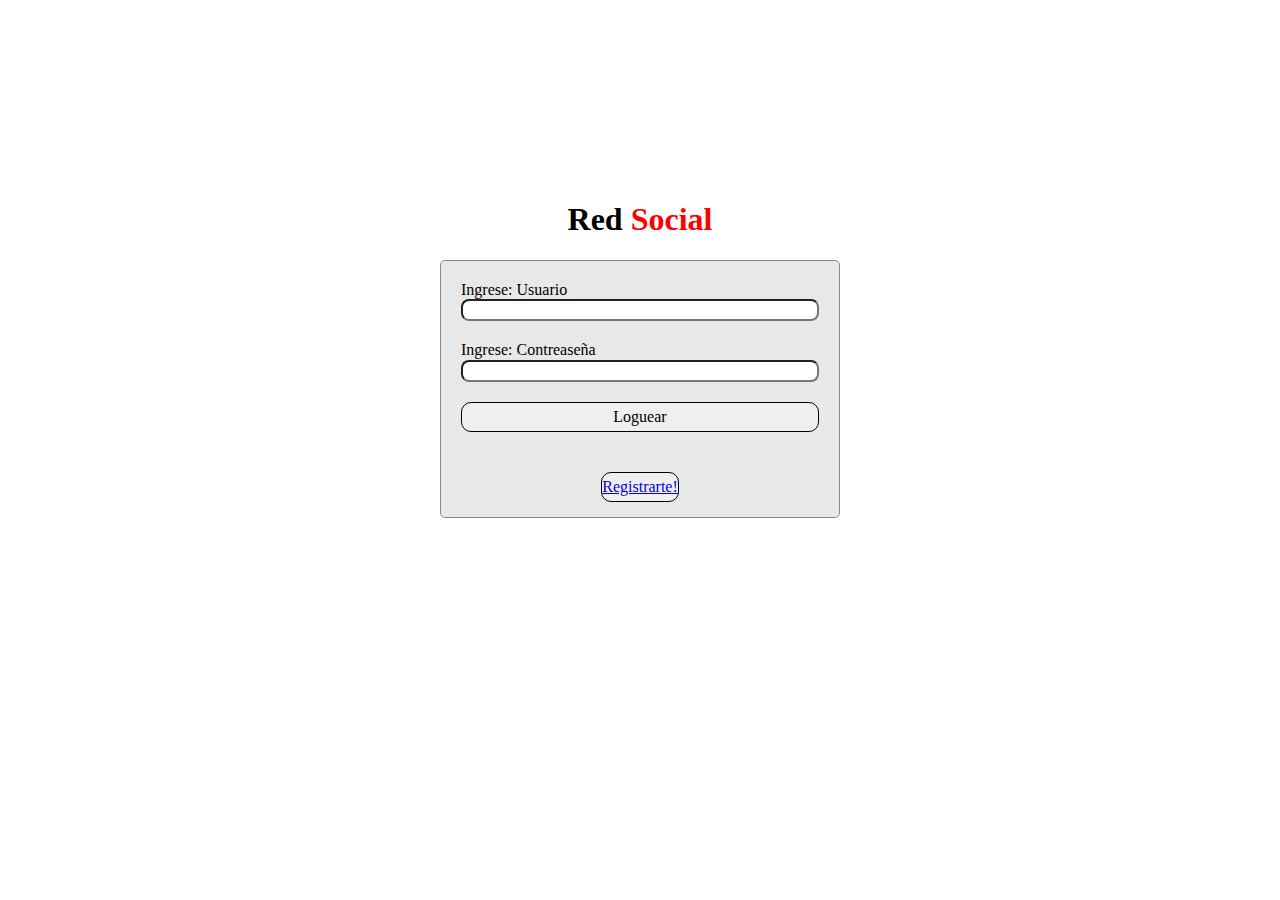
==== index.html @ 68b77946 "index" ====
<!DOCTYPE html>
<html lang="en">
<head>
    <meta charset="UTF-8">
    <meta http-equiv="X-UA-Compatible" content="IE=edge">
    <meta name="viewport" content="width=device-width, initial-scale=1.0">

    <link rel="stylesheet" href="/estilos/normalize.css">
    <link rel="stylesheet" href="estilos/login_estilos.css">
    <title>Proyecto - Jeison Rosario</title>
</head>
<body>
    <div class="container">
        <h1>Red <span>Social</span></h1>
        <div class="form_login_contenedor">

            <!-- Envia la informacion introducida a "verificar.php"
            Verificaque que la informacion coincida con una fila en la base de datos
            Falta agregar mas verificaciones del lado del servidor y en el cliente-->
            <form action="servidor/verificar.php" method="post" class="form_login">

                <div class="username_input">
                    <label for="user">Ingrese: Usuario</label>
                    <input type="text" name="user" id="user">
                </div>
    
                <div class="pass_input">
                    <label for="pass">Ingrese: Contreaseña</label>
                    <input type="password" name="pass" id="pass">
                </div>
    
                <button type="submit">Loguear</button>
            </form>
            <div class="class_btn_register">
                <button class="btn_register"><a href="register.html">Registrarte!</a></button>
            </div>
        </div>
    </div>
</body>
</html>
---- estilos/login_estilos.css ----
*{
    margin: 0;
    padding: 0;
    box-sizing: border-box;
}

.container {
    display: flex;
    flex-direction: column;
    justify-content: center;
    align-items: center;
    margin: 20vh 0 0 0;
}

.container h1 span {
    color: red;
}

.form_login_contenedor {
    width: 400px;
    background-color: rgb(232, 232, 232);
    border-radius: 5px;
    border: 1px solid  rgb(135, 135, 135);
}
.form_login_contenedor .form_login {
    display: flex;
    flex-direction: column;
    padding: 20px ;
}

.form_login button,
.btn_register {
    height: 30px;
    cursor: pointer;
    border-radius: 10px;
    border: 1px solid #000;
}

.form_login button:hover {
    background: rgb(241, 144, 144);
    border: 1px solid rgb(255, 255, 255);

}

.form_login button a {
    text-decoration: none;
    color: #000;
}

.form_login div,
.form_login button {
    margin: 0 0 20px 0;
}

.form_login .username_input input,
.form_login .pass_input input {
    width: 100%;
    border-radius: 8px;
}

.class_btn_register {
    text-align: center;
    margin: 0 0 15px 0;
}
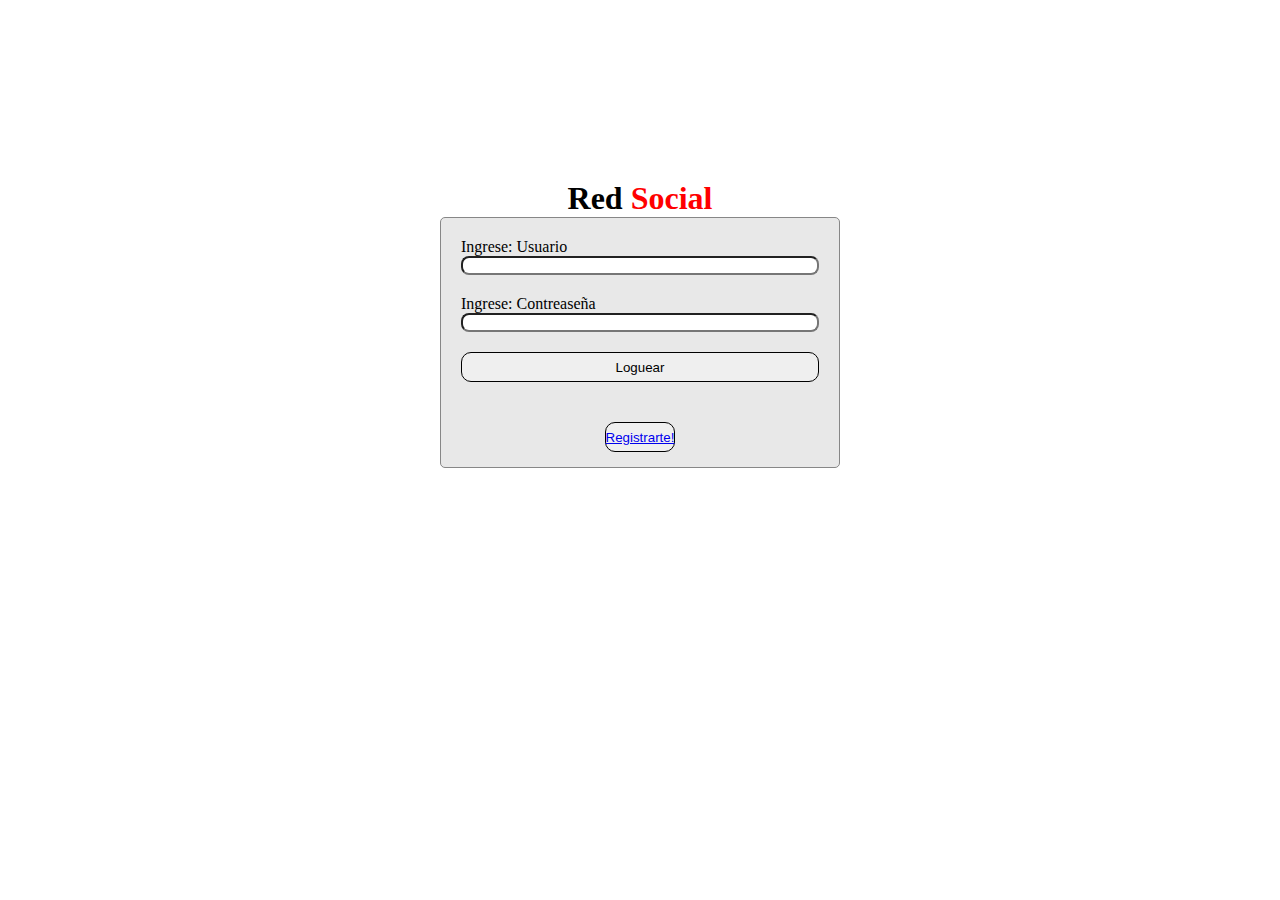
==== commit 308dc5c4: "Update_V2" ====
--- a/index.html
+++ b/index.html
@@ -5,7 +5,6 @@
     <meta http-equiv="X-UA-Compatible" content="IE=edge">
     <meta name="viewport" content="width=device-width, initial-scale=1.0">
 
-    <link rel="stylesheet" href="/estilos/normalize.css">
     <link rel="stylesheet" href="estilos/login_estilos.css">
     <title>Proyecto - Jeison Rosario</title>
 </head>
